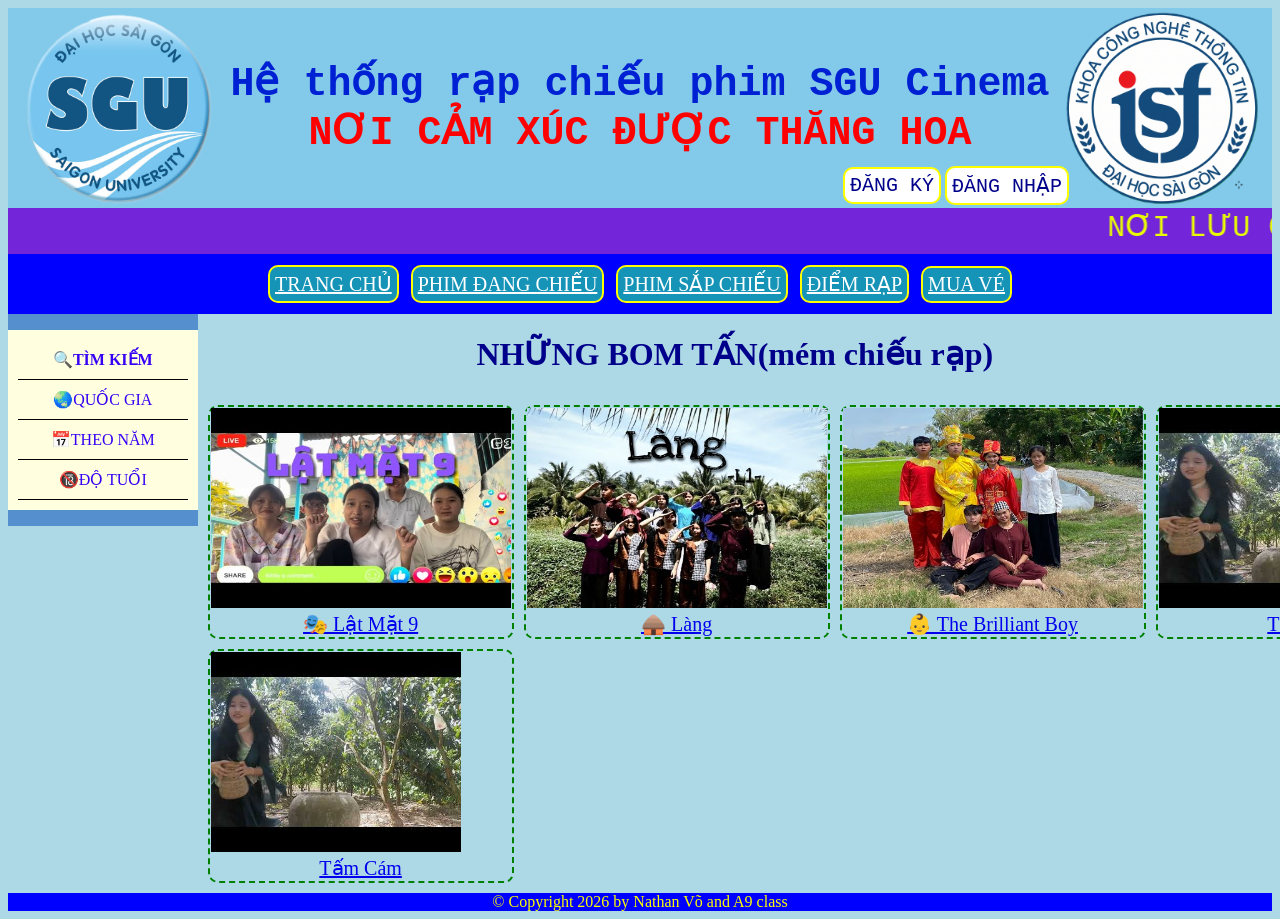
==== rạp phim/cinema.html @ 2d157964 "Khoi tao du an web" ====
﻿<!DOCTYPE html>
<html>
<head>
    <meta charset="UTF-8">
    <title>Mua vé xem phim</title>

    <style>
        body{
            background: lightblue
        }
        .header {
            background: #83c9e9;
            color: rgb(0, 32, 211);
            font-size: 20px;
            font-family: 'Courier New', Courier, monospace;
            height: 200px;
            position:relative;
            text-align:center;
        }

        .menu {
            background: rgb(22, 148, 183);
            color: white;
            border: 2px solid yellow;
            border-radius: 10px;
            padding: 5px;
            width: fit-content;
        }

        .header .menu{
            background: white;
            color: darkblue;
            border-spacing:5px;
        }

        .menu:hover {
            background: rgb(99, 177, 209);
            color: white;
            cursor:crosshair;
        }

        .thongbao {
            background: rgb(115, 37, 217);
            color: rgb(232, 252, 4);
            font-size:30px;
            font-family: 'Courier New', Courier, monospace;
        }
        .menutrai {
            background: lightyellow;
            color:rgb(53, 0, 245);
            padding: 10px;
        }
        .menutrai li {
            padding: 10px;
            border-bottom: 1px solid black;
        }

        .menutrai li:hover {
            background: lightblue;
            color: white;
            cursor: pointer;
        }
        a {
            display:block;
            font-size: 20px;
        }
        li{
            list-style: none;
        }
    </style>
</head>

<body>

    <div class="header" style="padding-top: 0px;">
        <img src="logo.png" height="200" width="200" style="float: left; margin-left: 10px;">
        <img src="FIS.png" height="200" width="200" style="float: right; margin-right: 10px;">
        <h1 style="text-align: center; margin: 0; padding-top:50px">Hệ thống rạp chiếu phim SGU Cinema</h1>
        <h1 style="text-align: center; margin: 0; color: red">NƠI CẢM XÚC ĐƯỢC THĂNG HOA</h1>
    <div>
        <table style="right: 200px; bottom: 0px; position:absolute">
            <tr>
                <td>
                    <div class="menu" >ĐĂNG KÝ</div>
                </td>

                <td>
                    <div class="menu" >ĐĂNG NHẬP</div>
                </td>
            </tr>
        </table>
    </div>
</div>

    <div class="thongbao">
        <marquee scrollamount="10">
            NƠI LƯU GIỮ NHỮNG KỶ NIỆM THUỞ THANH XUÂN
        </marquee>
    </div>

    <div style="background:blue; width:100%">
    <table>
        <table style="margin-top: 0px;" cellspacing="10px" align="center">
            <tr text-align="center">
                <td>
                    <a href="bangiay.html" class="menu">TRANG CHỦ</a>
                </td>
                <td>
                    <a href="https://www.cgv.vn/default/movies/now-showing.html/" class="menu">PHIM ĐANG CHIẾU</a>
                </td>
                <td>
                    <a href="https://www.cgv.vn/default/movies/coming-soon-1.html" class="menu">PHIM SẮP CHIẾU</a>
                </td>
                <td>
                    <a href="https://maps.app.goo.gl/kxYa3HLpp75aqxeJ7" class="menu">ĐIỂM RẠP</a>
                </td>
                <td>
                    <a href="muave.jpg" class="menu">MUA VÉ</a>
                </td>
            </tr>
        </table>
    </table>
        
    </div>

    <div style="background:rgb(85, 143, 205); text-align:center; width:15%; float:left;">
        <ul class="menutrai">
            <li class="l1"><strong>🔍TÌM KIẾM</strong></li>
            <li>🌏QUỐC GIA</li>
            <li>📅THEO NĂM</li>
            <li>🔞ĐỘ TUỔI</li>
        </ul>
    </div>
    <div style="width:85%; float:left">
        <table cellspacing="10">
            <tr>
                <h1 style="text-align:center; color:darkblue;">NHỮNG BOM TẤN(mém chiếu rạp)</h1>
                <td style="border-radius: 10px; border: 2px dashed green">
                    <img src="lama.jpg" height="200" width="300">
                    <a href="https://www.youtube.com/watch?v=hBikbtx0i0Y&t=8s" style="text-align:center">🎭 Lật Mặt 9</a>
                </td>
                <td style="border-radius: 10px; border: 2px dashed green">
                    <img src="làng.jpg" height="200" width="300">
                    <a href="https://www.youtube.com/watch?v=n4OjK95W72g&t=1s" style="text-align:center">🛖 Làng</a>
                </td>
                <td style="border-radius: 10px; border: 2px dashed green">
                    <img src="bb.jpg" height="200" width="300">
                    <a href="https://www.youtube.com/watch?v=XuYsDVwdfcA" style="text-align:center">👶 The Brilliant Boy</a>
                </td>
                <td style="border-radius: 10px; border: 2px dashed green">
                    <img src="taca.jpg" height="200" width="300">
                    <a href="https://www.youtube.com/watch?v=T81RgmAUfbw" style="text-align:center">Tấm Cám</a>
                </td>
            </tr>
            <tr>
                <td style="border-radius: 10px; border: 2px dashed green">
                    <img src="taca.jpg" height="200" width="250">
                    <a href="https://www.youtube.com/watch?v=T81RgmAUfbw" style="text-align:center">Tấm Cám</a>
                </td>
            </tr>

        </table>
    </div>

    <div>
        <footer style="background:blue; color:yellow ; clear:both; text-align:center">&copy Copyright 2026 by Nathan Võ and A9 class</footer>
    </div>
    
</body>
</html>
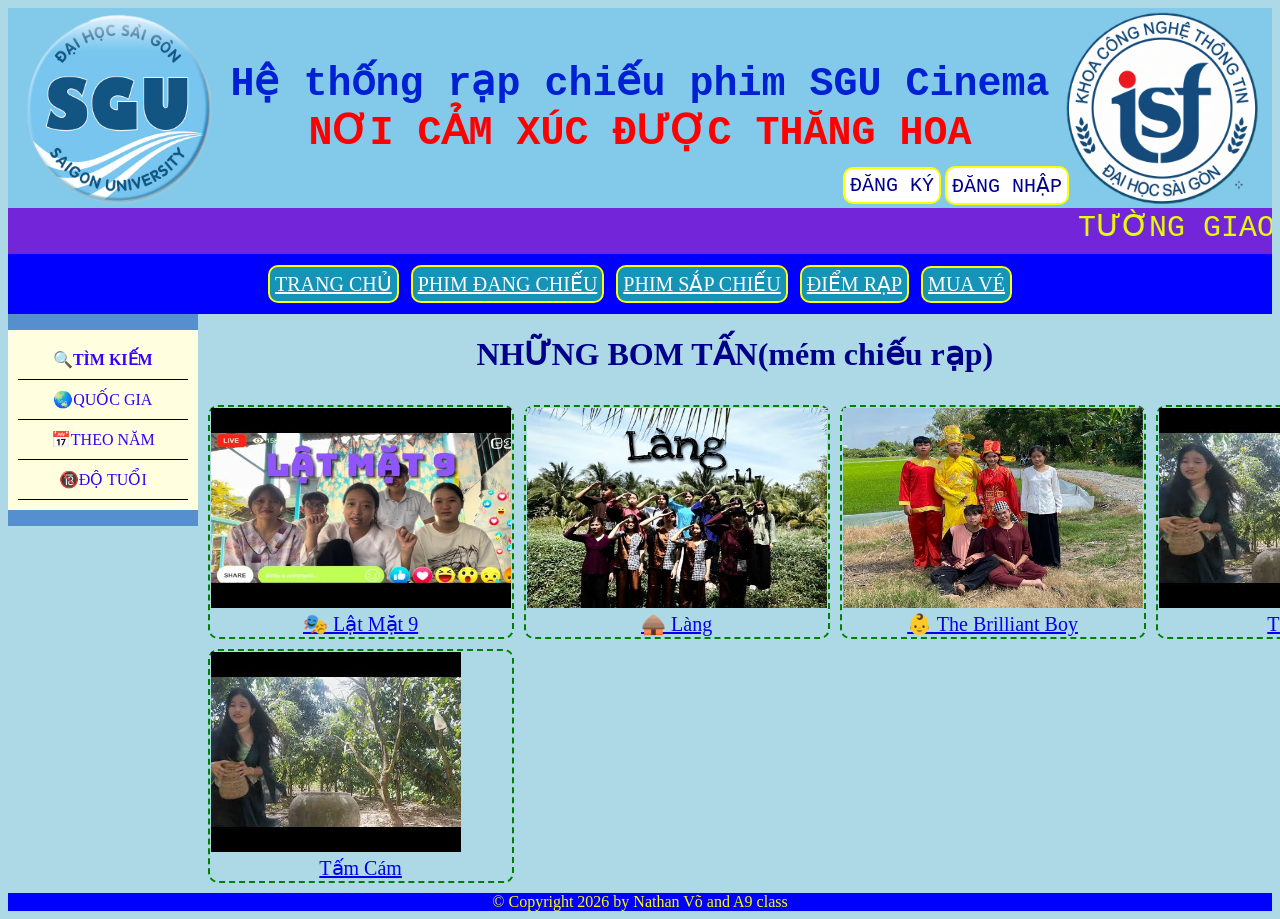
==== commit 7b1ba084: "thử" ====
--- a/rạp phim/cinema.html
+++ b/rạp phim/cinema.html
@@ -94,7 +94,7 @@
 
     <div class="thongbao">
         <marquee scrollamount="10">
-            NƠI LƯU GIỮ NHỮNG KỶ NIỆM THUỞ THANH XUÂN
+            TƯỜNG GIAO BỊ KHÙNG
         </marquee>
     </div>
 
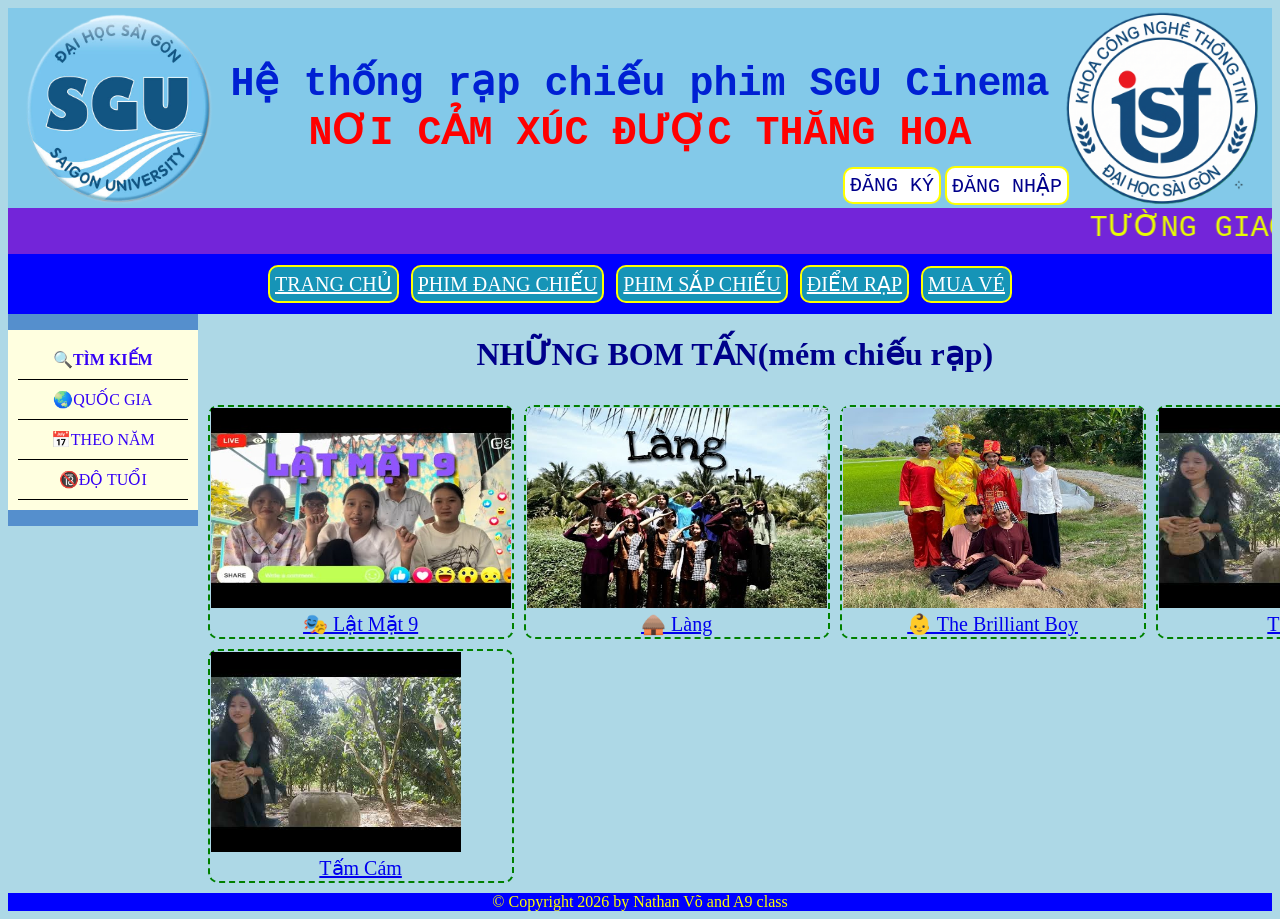
==== commit 44b0b2eb: "Cap nhat nhung thay doi moi nhat" ====
--- a/rạp phim/cinema.html
+++ b/rạp phim/cinema.html
@@ -161,7 +161,6 @@
 
         </table>
     </div>
-
     <div>
         <footer style="background:blue; color:yellow ; clear:both; text-align:center">&copy Copyright 2026 by Nathan Võ and A9 class</footer>
     </div>
